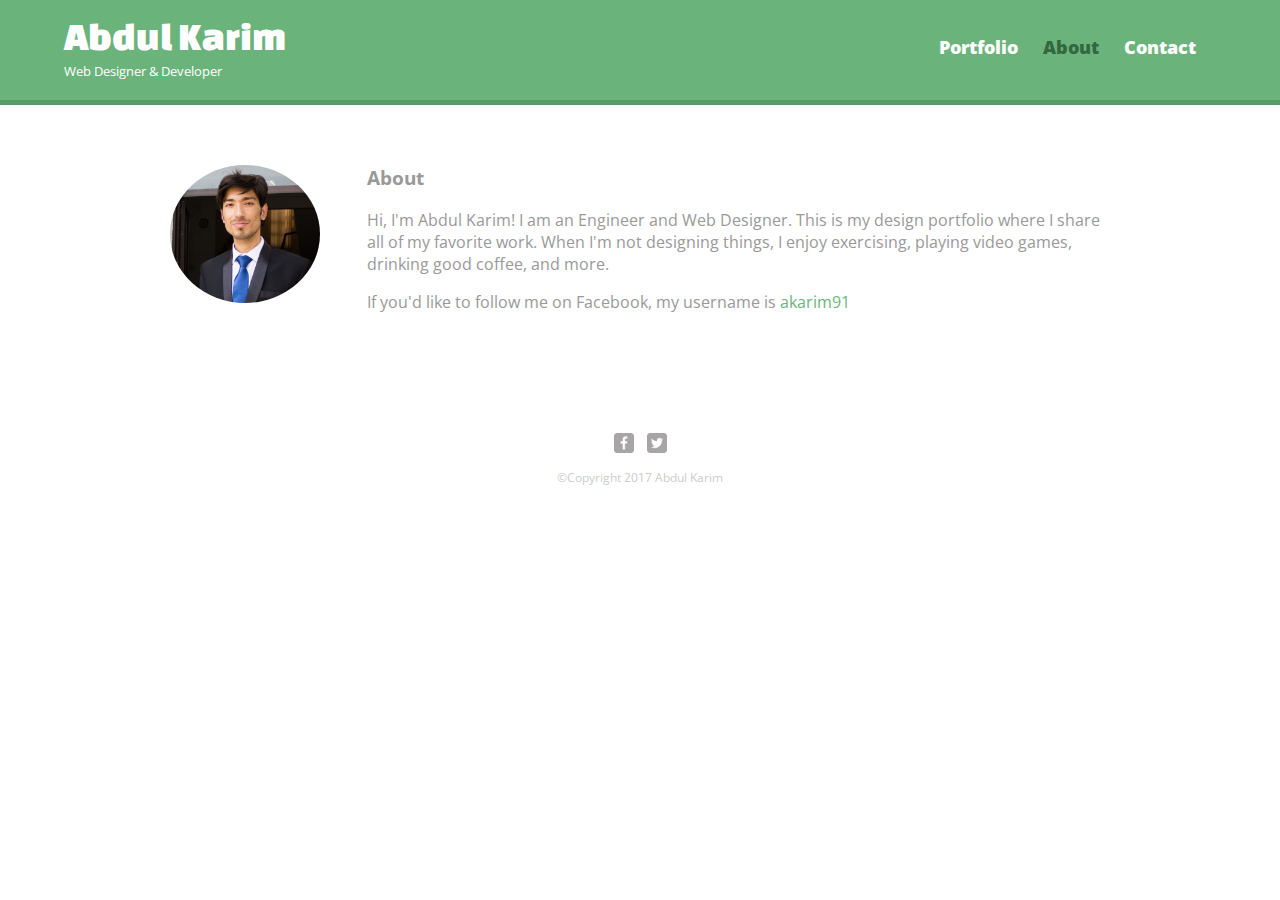
==== about.html @ fc3de63a "Add files via upload" ====
<!doctype html>
<html>
    <head>
        <meta charset="utf-8"/>
        <title>Abdul Karim | Designer</title>
        <link rel="stylesheet" href="css/normalize.css"/>
        <link href='http://fonts.googleapis.com/css?family=Changa+One|Open+Sans:400italic,700italic,400,700,800' rel='stylesheet' type='text/css'>
        <link rel="stylesheet" href="css/main.css"/>
        <link rel="stylesheet" href="css/responsive.css"/>
    </head>
    <body>
        <header>
            <a href="index.html" id="logo">
                <h1>Abdul Karim</h1>
                <h2>Web Designer &amp; Developer</h2>
            </a>
            <nav>
                <ul>
                    <li><a href="index.html">Portfolio</a></li>
                    <li><a href="about.html" class="selected">About</a></li>
                    <li><a href="contact.html">Contact</a></li>
                </ul>
            </nav>
        </header>
        <div id="wrapper">
            <section>
                <img src="img/abdul.jpg" alt="Photograph of Abdul Karim" class="profile-photo">
                <h3>About</h3>
                <p>Hi, I'm Abdul Karim! I am an Engineer and Web Designer. This is my design portfolio where I share all of my favorite work. When I'm not designing things, I enjoy exercising, playing video games, drinking good coffee, and more.</p>
                <p>If you'd like to follow me on Facebook, my username is <a href="http://www.facebook.com/akarim91">akarim91</a></p>
            </section>
            <footer>
                <a href="http://www.facebook.com/akarim91"><img src="img/facebook-wrap.png" alt="Facebook Logo" class="social-icon"></a>
                <a href="http://www.twitter.com/abdulkarimceme"><img src="img/twitter-wrap.png" alt="Twitter Logo" class="social-icon"></a>
                <p>&copy;Copyright 2017 Abdul Karim</p>
            </footer>
        </div>
    </body>
</html>
---- css/main.css ----
body {
    font-family: 'Open Sans', sans-serif;
}
#wrapper {
    max-width: 940px;
    margin: 0 auto;
    padding: 0 5%;
}

a {
    text-decoration: none;
}

img {
    max-width: 100%;
}

h3 {
    margin: 0 0 1em 0;
}

header {
    float: left;
    margin: 0 0 30px 0;
    padding: 5px 0 0 0;
    width: 100%;
}

#logo {
    text-align: center;
    margin: 0;
}

h1 {
    font-family: 'Changa One', sans-serif;
    margin: 15px 0;
    font-size: 1.75em;
    font-weight: normal;
    line-height: 0.8em;
}

h2 {
    font-size: 0.75em;
    margin: -5px 0 0;
    font-weight: normal;
}

nav {
    text-align: center;
    padding: 10px 0;
    margin: 20px 0 0;
}

nav ul {
    list-style: none;
    margin: 0 10px;
    padding: 0;
}

nav li {
    display: inline-block;
}

nav a {
    font-weight: 800;
    padding: 15px 10px;
}

footer {
    font-size: 0.75em;
    text-align: center;
    clear: both;
    padding-top: 50px;
    color: #ccc;
}

.social-icon {
    width: 20px;
    height: 20px;
    margin: 0 5px;
}

#gallery {
    margin: 0;
    padding: 0;
    list-style: none;
}

#gallery li {
    float: left;
    width: 45%;
    margin: 2.5%;
    background-color: #f5f5f5;
    color: #bdc3c7;
}

#gallery li a p {
    margin: 0;
    padding: 5%;
    font-size: 0.75em;
    color: #bdc3c7;
}

.profile-photo {
    display: block;
    max-width: 150px;
    margin: 0 auto 30px;
    border-radius: 100%;
}

body {
    background-color: #fff;
    color: #999;
}

.contact-info {
    list-style: none;
    padding: 0;
    margin: 0;
    font-size: 0.9em;
}

.contact-info a {
    display: block;
    min-height: 20px;
    background-repeat: no-repeat;
    background-size: 20px 20px;
    padding: 0 0 0 30px;
    margin: 0 0 10px;
}

.contact-info li.phone a {
    background-image: url('../img/phone.png');
}

.contact-info li.mail a {
    background-image: url('../img/mail.png');
}

.contact-info li.facebook a {
    background-image: url('../img/facebook.png');
}

header {
    background: #6ab47b;
    border-color: #599a68;
}

nav {
    background: #599a68;
}

h1, h2 {
    color: #ffffff;
}

a {
    color: #6ab47b;
}

nav a, nav a:visited {
    color: #fff;
}

nav a.selected, nav a:hover {
    color: #32673f;
}
---- css/responsive.css ----
@media screen and (min-width: 480px) {
    #primary {
        width: 50%;
        float: left;
    }
    
    #secondary {
        width: 40%;
        float: right;
    }
    
    #gallery li {
        width: 28.3333%;
    }
    
    #gallery li:nth-child(4n) {
        clear: left;
    }
    
    .profile-photo {
        float: left;
        margin: 0 5% 80px 0;
    }
}


@media screen and (min-width: 660px) {
    nav {
        background: none;
        float: right;
        font-size: 1.125em;
        margin-right: 5%;
        text-align: right;
        width: 45%;
    }
    
    #logo {
        float: left;
        margin-left: 5%;
        text-align: left;
        width: 45%;
    }
    
    h1 {
        font-size: 2.5em;
    }
    
    h2 {
        font-size: 0.825em;
        margin-bottom: 20px;
    }
    
    header {
        border-bottom: 5px solid #599a68;
        margin-bottom: 60px;
    }
}
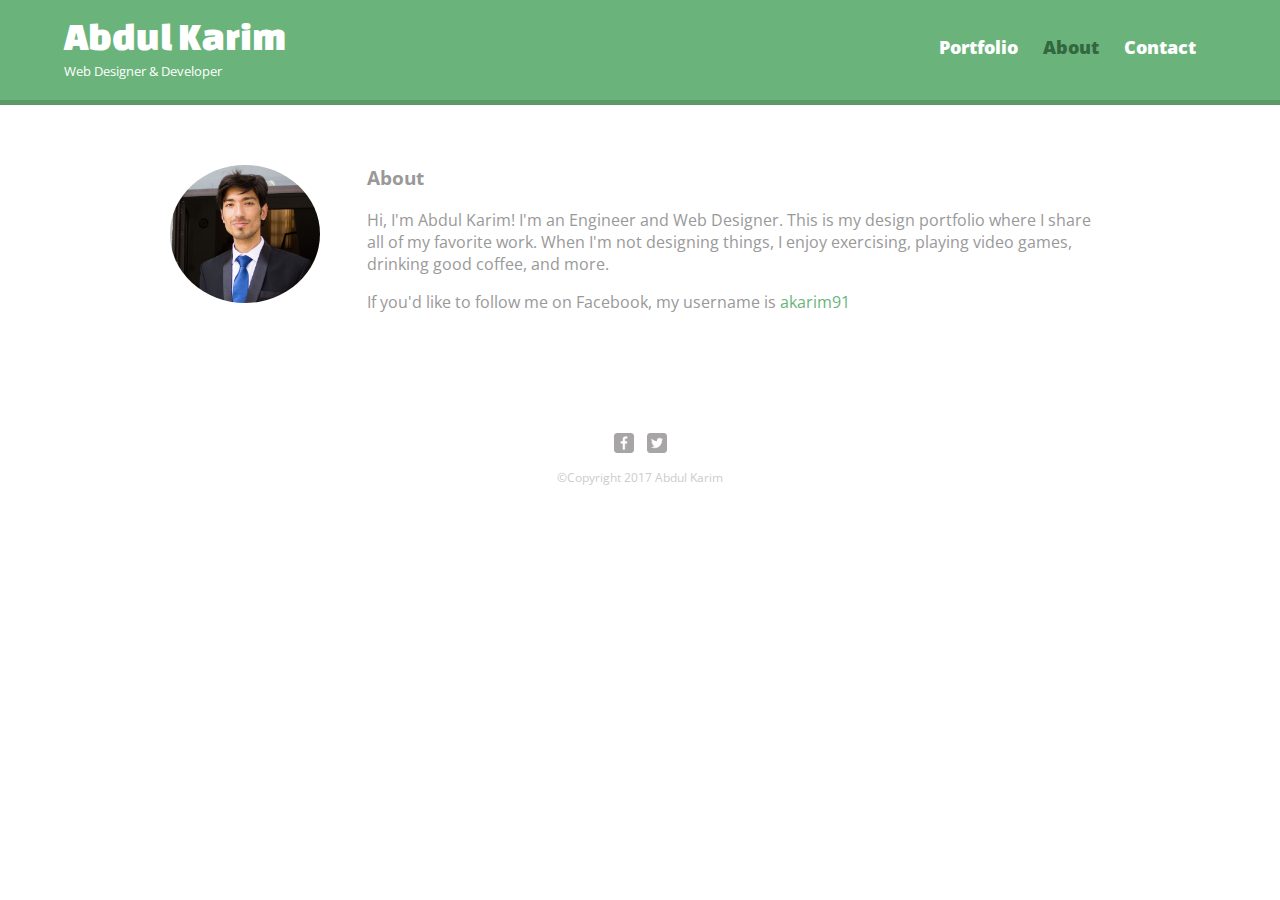
==== commit eae12480: "Add files via upload" ====
--- a/about.html
+++ b/about.html
@@ -7,6 +7,7 @@
         <link href='http://fonts.googleapis.com/css?family=Changa+One|Open+Sans:400italic,700italic,400,700,800' rel='stylesheet' type='text/css'>
         <link rel="stylesheet" href="css/main.css"/>
         <link rel="stylesheet" href="css/responsive.css"/>
+        <meta name="viewport" content="width=device-width, initial-scale=1"/>
     </head>
     <body>
         <header>
@@ -26,7 +27,7 @@
             <section>
                 <img src="img/abdul.jpg" alt="Photograph of Abdul Karim" class="profile-photo">
                 <h3>About</h3>
-                <p>Hi, I'm Abdul Karim! I am an Engineer and Web Designer. This is my design portfolio where I share all of my favorite work. When I'm not designing things, I enjoy exercising, playing video games, drinking good coffee, and more.</p>
+                <p>Hi, I'm Abdul Karim! I'm an Engineer and Web Designer. This is my design portfolio where I share all of my favorite work. When I'm not designing things, I enjoy exercising, playing video games, drinking good coffee, and more.</p>
                 <p>If you'd like to follow me on Facebook, my username is <a href="http://www.facebook.com/akarim91">akarim91</a></p>
             </section>
             <footer>
--- a/css/main.css
+++ b/css/main.css
@@ -1,7 +1,6 @@
-
-
 body {
     font-family: 'Open Sans', sans-serif;
+    box-sizing: border-box;
 }
 #wrapper {
     max-width: 940px;
--- a/css/responsive.css
+++ b/css/responsive.css
@@ -24,7 +24,7 @@
 }
 
 
-@media screen and (min-width: 660px) {
+@media screen and (min-width: 769px) {
     nav {
         background: none;
         float: right;
